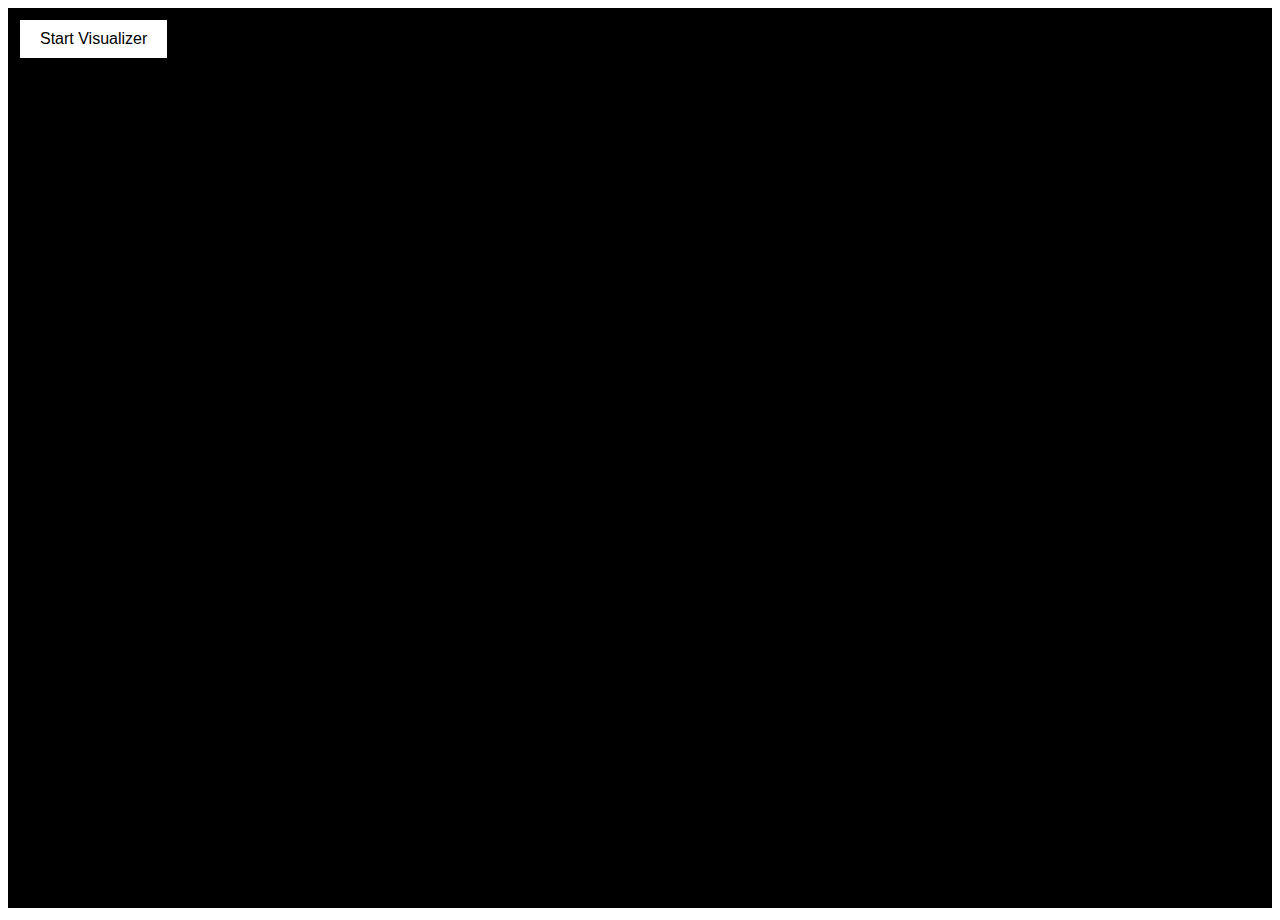
==== brat.html @ 9f1adaeb "clean up repo" ====
<!DOCTYPE html>
<html lang="en">
<head>
    <meta charset="UTF-8">
    <meta name="viewport" content="width=device-width, initial-scale=1.0">
    <title>Music Visualizer</title>
    <style>
        canvas {
            width: 100%;
            height: 100vh;
            background: black;
        }
        #startButton {
            position: absolute;
            top: 20px;
            left: 20px;
            padding: 10px 20px;
            font-size: 16px;
            background-color: white;
            border: none;
            cursor: pointer;
        }
    </style>
</head>
<body>
    <button id="startButton">Start Visualizer</button>
    <canvas id="visualizer"></canvas>
    <script src="visualizer.js"></script>
</body>
</html>
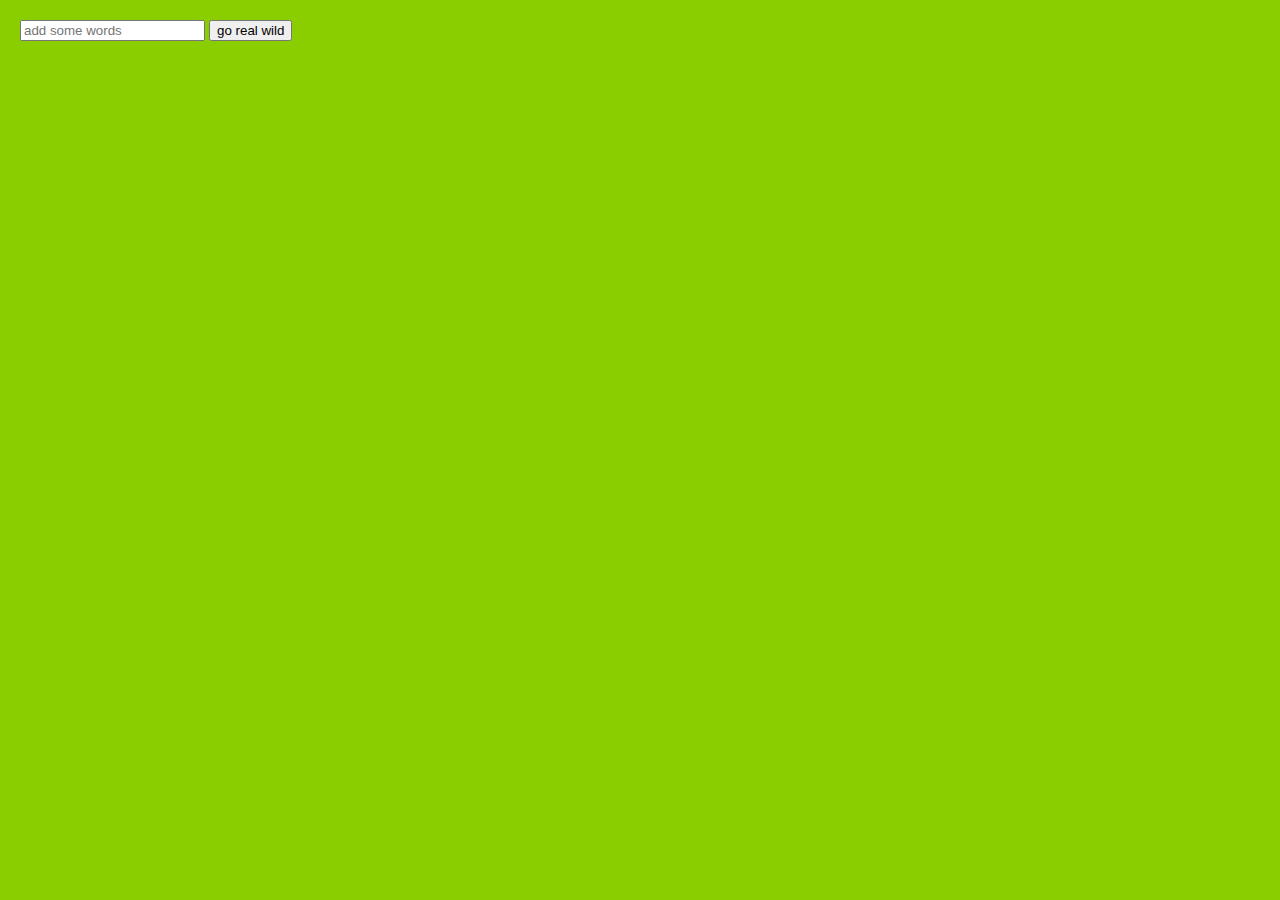
==== commit 0bf6837e: "add some brat" ====
--- a/brat.html
+++ b/brat.html
@@ -3,28 +3,33 @@
 <head>
     <meta charset="UTF-8">
     <meta name="viewport" content="width=device-width, initial-scale=1.0">
-    <title>Music Visualizer</title>
+    <title>Strobe Effect Visualizer</title>
     <style>
-        canvas {
-            width: 100%;
-            height: 100vh;
-            background: black;
+        body { 
+            margin: 0; 
+            overflow: hidden; 
+            background-color: #8ACE00; /* Corrected background color property */
         }
-        #startButton {
-            position: absolute;
-            top: 20px;
-            left: 20px;
-            padding: 10px 20px;
-            font-size: 16px;
-            background-color: white;
-            border: none;
-            cursor: pointer;
+        canvas { 
+            display: block; 
+        }
+        #controls { 
+            position: absolute; 
+            top: 20px; 
+            left: 20px; 
+        }
+        #textInput { 
+            margin-bottom: 10px; 
         }
     </style>
 </head>
 <body>
-    <button id="startButton">Start Visualizer</button>
+    <div id="controls">
+        <input type="text" id="textInput" placeholder="add some words" />
+        <button id="startButton">go real wild</button> <!-- Updated button text -->
+    </div>
     <canvas id="visualizer"></canvas>
+
     <script src="visualizer.js"></script>
 </body>
 </html>
